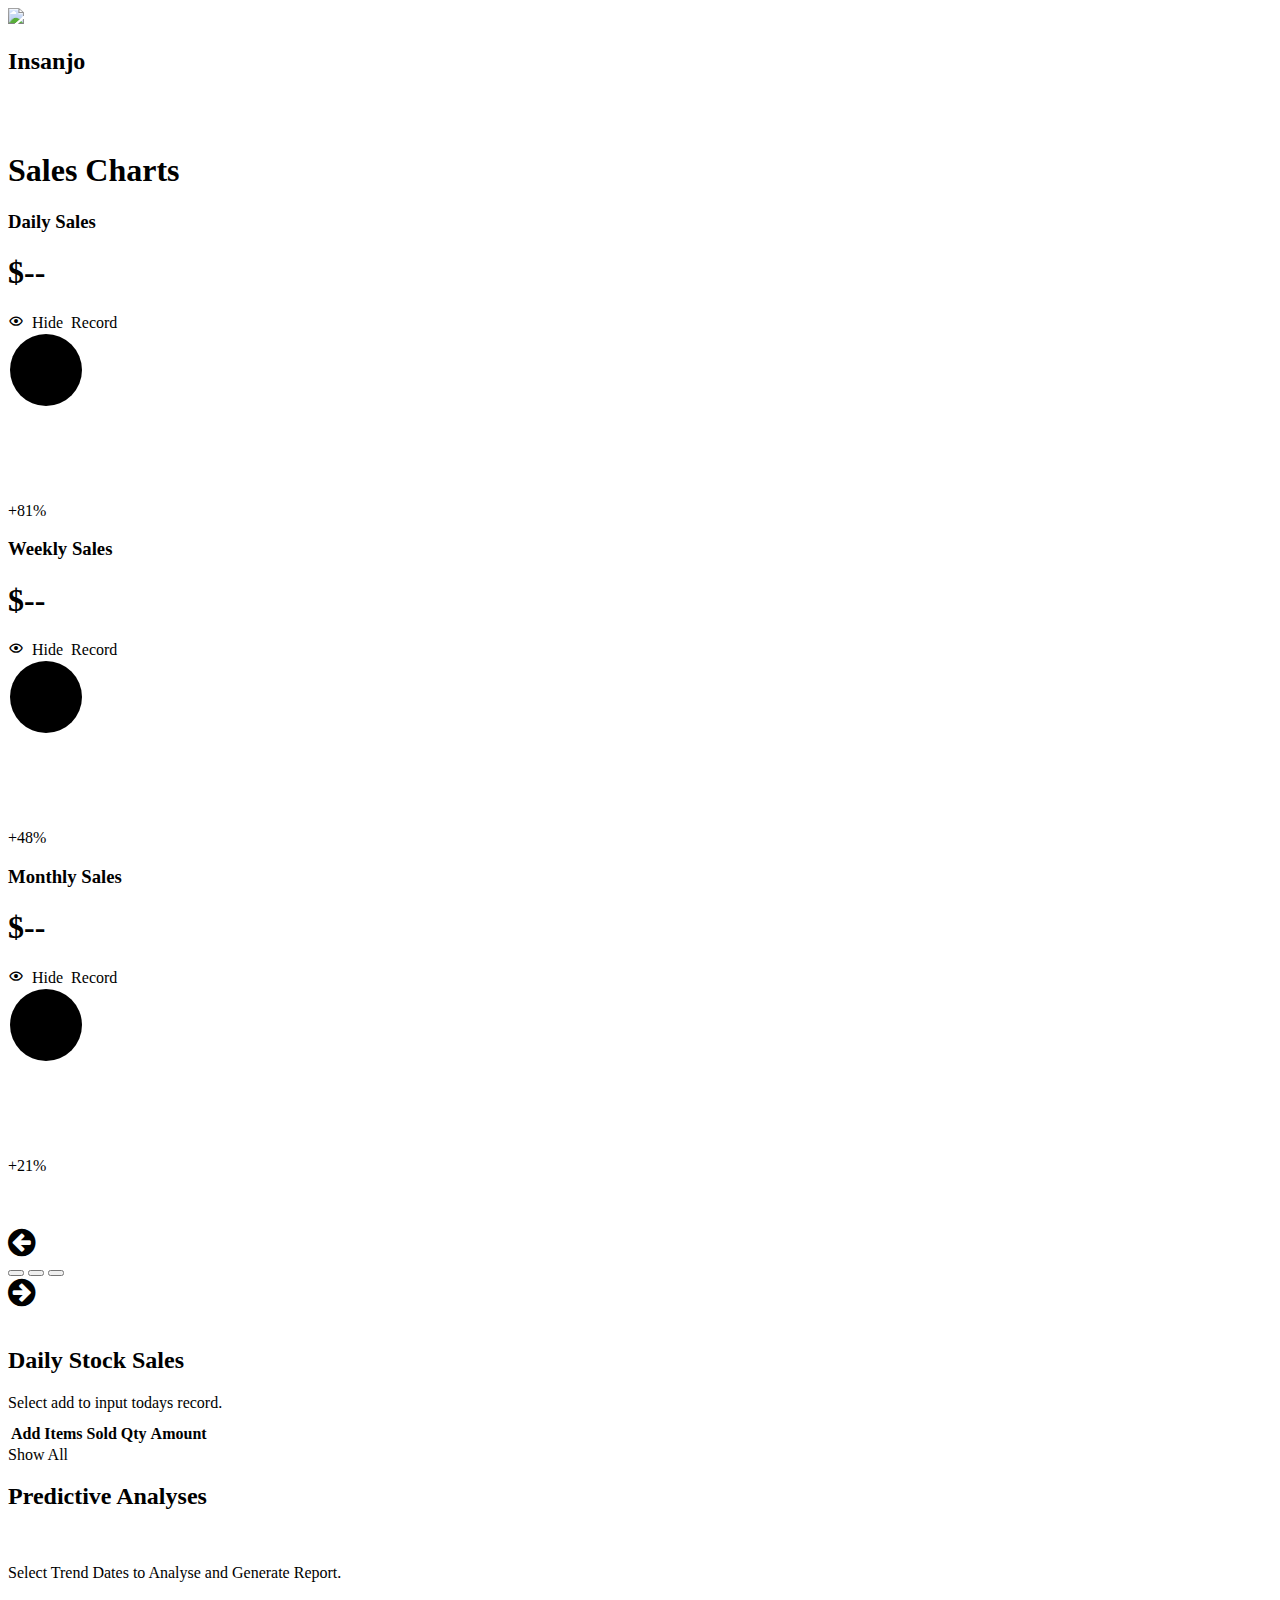
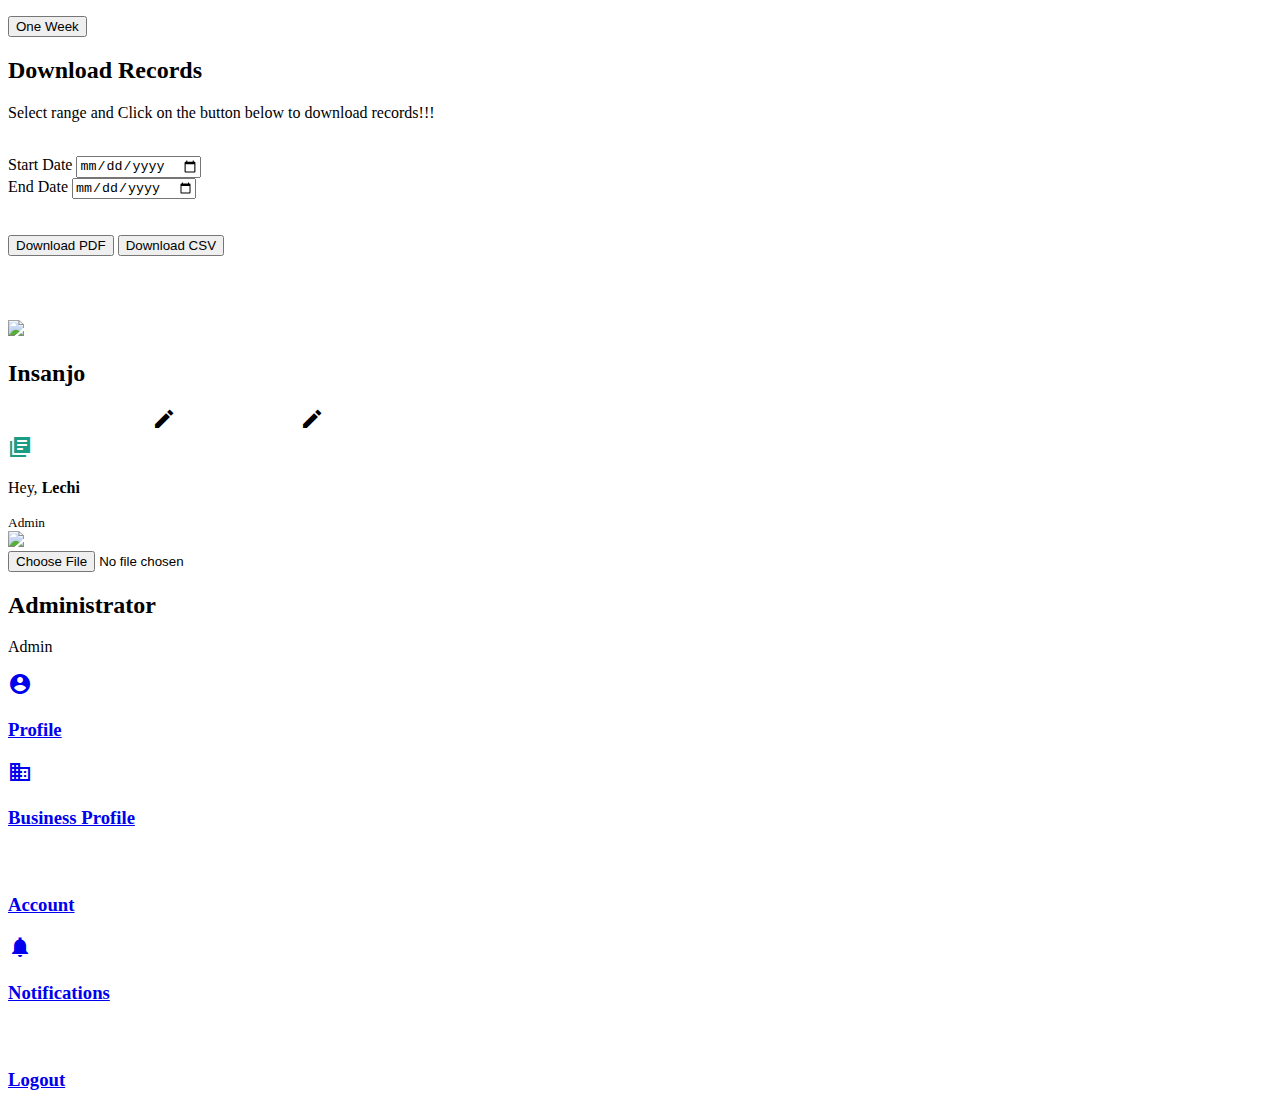
==== index.html @ 4d28a23a "Update index.html" ====
<!DOCTYPE html>
<html lang="en">
<head>
    <meta charset="UTF-8">
    <meta name="viewport" content="width=device-width, initial-scale=1.0">
    <link href="https://fonts.googleapis.com/icon?family=Material+Icons+Sharp" rel="stylesheet">
    <link href='https://unpkg.com/boxicons@2.0.7/css/boxicons.min.css' rel='stylesheet'>
    <link rel="stylesheet" href="https://cdnjs.cloudflare.com/ajax/libs/font-awesome/4.3.0/css/font-awesome.css" type="text/css">
    <script src="https://cdn.jsdelivr.net/npm/hammerjs@2.0.8/hammer.min.js"></script>
    <link rel="stylesheet" href="design.css">
    <link rel="icon" href="images/favicon.png" type="image/png">
    <title>Insanjo</title>
</head>
<body>
    <noscript>
        <p>This website requires JavaScript. Please enable JavaScript in your browser.</p>
    </noscript>
    <div class="container">
        <!-- Sidebar Section -->
        <div class="left-side">
            <div class="corner">
                <a onclick="goHome(); return false">
                    <div class="logo">
                        <img src="images/logoBox.png">
                        <h2>In<b><span class="color2">sanjo</span></b></h2>
                    </div>
                </a>
            </div>
            <script>
                function goHome(){
                    window.location.href = "index.html";
                }
            </script>
        </div>

        <div class="center">
            <br><br>
            <h1>Sales Charts</h1>
            <!-- Analyses -->
            <div class="analyses">
                <div class="sales">
                    <div class="status">
                        <div class="about">
                            <h3>Daily Sales</h3>
                            <h1 class="balance" id="balance"></h1>
                            <i class="bx bx-show" onclick="toggleBalance()"></i>
                        </div>
                        <div class="semiCircle">
                            <svg>
                                <circle cx="38" cy="38" r="36"></circle>
                            </svg>
                            <div class="percentage">
                                <p>+81%</p>
                            </div>
                        </div>
                    </div>
                </div>
                <div class="visits">
                    <div class="status">
                        <div class="about">
                            <h3>Weekly Sales</h3>
                            <h1 class="balance" id="balance"></h1>
                            <i class="bx bx-show" onclick="toggleBalance()"></i>
                        </div>
                        <div class="semiCircle">
                            <svg>
                                <circle cx="38" cy="38" r="36"></circle>
                            </svg>
                            <div class="percentage">
                                <p>+48%</p>
                            </div>
                        </div>
                    </div>
                </div>
                <div class="searches">
                    <div class="status">
                        <div class="about">
                            <h3>Monthly Sales</h3>
                            <h1 class="balance" id="balance"></h1>
                            <i class="bx bx-show" onclick="toggleBalance()"></i>
                        </div>
                        <div class="semiCircle">
                            <svg>
                                <circle cx="38" cy="38" r="36"></circle>
                            </svg>
                            <div class="percentage">
                                <p>+21%</p>
                            </div>
                        </div>
                    </div>
                </div>
            </div>
            <script>
                var currencySymbol = "$";
                var originalBalance = "--";
                var hiddenBalance = "*****";
                var isBalanceHidden = localStorage.getItem('isBalanceHidden') === 'true';

                var balanceText = isBalanceHidden ? hiddenBalance : originalBalance;
                var iconText = isBalanceHidden ? " Show Record" : " Hide Record";

                var balanceElements = document.getElementsByClassName("balance");
                var iconElements = document.getElementsByClassName("bx");

                for (var i = 0; i < balanceElements.length; i++) {
                    balanceElements[i].textContent = currencySymbol + balanceText;
                    iconElements[i].textContent = iconText;
                }

                function toggleBalance() {
                    for (var i = 0; i < balanceElements.length; i++) {
                        if (isBalanceHidden) {
                            balanceElements[i].textContent = currencySymbol + originalBalance;
                            iconElements[i].textContent = " Hide Record";
                        } else {
                            balanceElements[i].textContent = currencySymbol + hiddenBalance;
                            iconElements[i].textContent = " Show Record";
                        }
                    }
                    isBalanceHidden = !isBalanceHidden;
                    localStorage.setItem('isBalanceHidden', isBalanceHidden);
                }
                if (isBalanceHidden) {
                    toggleBalance();
                }
            </script>
            <br><br>
            <div class="allSwipe">
                <div class="swipeTab">
                    <label class="arrowLeft-Right" for="Tab3" onclick="goLeft()"><i class="fa fa-arrow-circle-left fa-2x" aria-hidden="true"></i></label>
                </div>
                <div class="swipeTab">
                    <button class="tablinks" onclick="openTab(event, 'Tab1')"></button>
                    <button class="tablinks" name="Tab2" onclick="openTab(event, 'Tab2')" id="defaultOpen"></button>
                    <button class="tablinks" onclick="openTab(event, 'Tab3')"></button>
                </div>
                <div class="swipeTab">
                    <label class="arrowLeft-Right" for="Tab3" onclick="goRight()"><i class="fa fa-arrow-circle-right fa-2x" aria-hidden="true"></i></label>
                </div>
            </div>
            <br>
            <div class="swipe-container">
            <!-- Daily Sales Table -->
            <div style="cursor: pointer;" class="salesRecord tabcontent hidden" id="Tab2">
                <h2>Daily Stock Sales</h2>
                <p style="margin-bottom: 10px;">Select add to input todays record.</p>
                <table>
                    <thead>
                        <tr>
                            <th onclick="addItems(); return false">
                                <a class="icon-link">
                                    <span style="cursor: pointer;">Add</span>
                                </a>
                            </th>
                            <!-- <th data-label="Column 1">Date</th> -->
                            <th>Items Sold</th>
                            <th>Qty</th>
                            <th>Amount</th>
                            <!-- <th>Status</th> -->
                        </tr>
                    </thead>
                    <tbody class="tbod"></tbody>
                </table>
                <a onclick="showMore();" class="showmore"style="cursor: pointer;">Show All</a>
            </div>
            <script>
                function addItems(){
                    window.location.href = 'preForm.html';
                }
            </script>
            <!-- End of Daily Sales -->
            <!-- Predictive Table -->
            <div style="cursor: pointer;" class="salesRecord tabcontent hidden" id="Tab1">
                <h2>Predictive Analyses</h2>
                <div class="form2">
                <br>
                <p class="predicting">Select Trend Dates to Analyse and Generate Report.</p>
                <br>
                    <div class="oneButton">
                        <input type="submit" class="oneWeek" value="One Week" onclick="oneWeek();">
                    </div>
                </div>
            </div>

            <!-- End of Predictive Table -->
            <!-- Download Sales Record -->
            <div style="cursor: pointer; margin-bottom: 4rem;" class="salesRecord tabcontent hidden" id="Tab3">
                <h2>Download Records</h2>
                <p>Select range and Click on the button below to download records!!!</p>
                <br>
                <form class="downloadForm downloads" action="GET">
                    <div class="downloadInput">
                        <div class="input-place">
                            <label for="rangeDate1" class="input-place_date">Start Date</label>
                            <input type="date" id="rangeDate1" name="rangeDate1" class="input" required>
                        </div>
                        <div class="input-place">
                            <label for="rangeDate2" class="input-place_date">End Date</label>
                            <input type="date" id="rangeDate2" name="rangeDate2" class="input" required>
                        </div>
                    </div>
                    <br><br>
                    <div class="twoButtons">
                        <input type="submit" class="pdf" value="Download PDF" onclick="pdfForm();">
                        <input type="submit" class="csv" value="Download CSV" onclick="csvForm();">
                    </div>
                </form>
            </div>
            <!-- End of Download Sales Record -->
            </div>
        </div>

        <!-- Right Section -->
        <div class="right-side">
            <div class="nav">
                <div class="right-corner">
                    <a onclick="goHome(); return false">
                        <div class="logo">
                            <img src="images/logoBox.png">
                            <h2>In<b><span class="color2">sanjo</span></b></h2>
                        </div>
                    </a>
                </div>
                <div class="dark-mode">
                    <span class="material-icons-sharp active">light_mode</span>
                    <span class="material-icons-sharp">dark_mode</span>
                </div>
                <div class="inventory" onclick="openInventory(); return false">
                    <span class="material-icons-sharp" style="color: #1B9C85;">library_books</span>
                </div>
                <script>
                    function openInventory(){
                        window.location.href = 'inventory.html';
                    }
                </script>
                <div class="profile">
                    <div class="about">
                        <p>Hey, <b>Lechi</b></p>
                        <small class="admin">Admin</small>
                    </div>
                    <div class="displayPic usersDetails">
                        <img src="images/blank-person-icon-9.jpg">
                    </div>
                </div>
            </div>
            
            <div class="details usersDetails">
                <div class="user-profile">
                    <div class="profile_image photo">
                        <input type="file" class="image_file" id="uploadInput" onchange="updateImage()">
                    </div>
                    <div class="profile_names" style="margin-top: 10px;">
                        <h2>Administrator</h2>
                        <p>Admin</p>
                    </div>
                </div>
                <div class="sidebar">
                    <a href="#" onclick="openProfile(); return false">
                        <span class="material-icons-sharp">
                            account_circle</span>
                        <h3>Profile</h3>
                    </a>
                    <a href="#" class="" onclick="openProfile()">
                        <span class="material-icons-sharp">business</span>
                        <h3>Business Profile</h3>
                    </a>
                    <a href="#account" onclick="openProfile();">
                        <span class="material-icons-sharp">manage_accounts</span>
                        <h3>Account</h3>
                    </a>
                    <a href="#" onclick="openProfile(); return false">
                        <span class="material-icons-sharp">notifications</span>
                        <h3>Notifications</h3>
                    </a>
                    <a href="#">
                        <span class="material-icons-sharp">logout</span>
                        <h3>Logout</h3>
                    </a>
                    <script>
                        function openProfile(){
                            window.location.href = 'profile.html';
                        }
                        function goHome(){
                            window.location.href = "index.html";
                        }

                        // JAVASCRIPT FOR PROFILE PHOTO
                        function updateImage() {
                                var input = document.getElementById('uploadInput');
                                var profileImage = document.querySelector('.profile_image');

                                if (input.files && input.files[0]) {
                                    var reader = new FileReader();

                                    reader.onload = function (e) {
                                        profileImage.style.backgroundImage = 'url(' + e.target.result + ')';
                                    };

                                    reader.readAsDataURL(input.files[0]);
                                }
                            }
                    </script>
                </div>
            </div>
            <!-- End of Nav -->
        </div>
    
        <script>
            document.addEventListener('DOMContentLoaded', function () {
                const displayPic = document.querySelector('.displayPic.usersDetails');
                const details = document.querySelector('.details');
    
                displayPic.addEventListener('click', function (event) {
                    details.classList.toggle('active');
                    event.stopPropagation(); // Prevents the click event from propagating to document
                });
    
                // Close details when clicking outside of it
                document.addEventListener('click', function (event) {
                    if (!details.contains(event.target) && !displayPic.contains(event.target)) {
                        details.classList.remove('active');
                    }
                });
            });
        </script>
        </script>
        <script src="script.js"></script>
        <script src="slide.js"></script>
        <script src="dlMood.js"></script>
       <!-- <div class="footer">
            <div class="foot">
                <nav class="footer-nav"> © 2024 Copyright: Lechi-Tech</a></nav>
                <a href="#" class="footer-link"><img src="images/Lechi Logo.png" alt="logoImage"></a>
            </div> -->
        </div>
    </div>
</body>
</html>
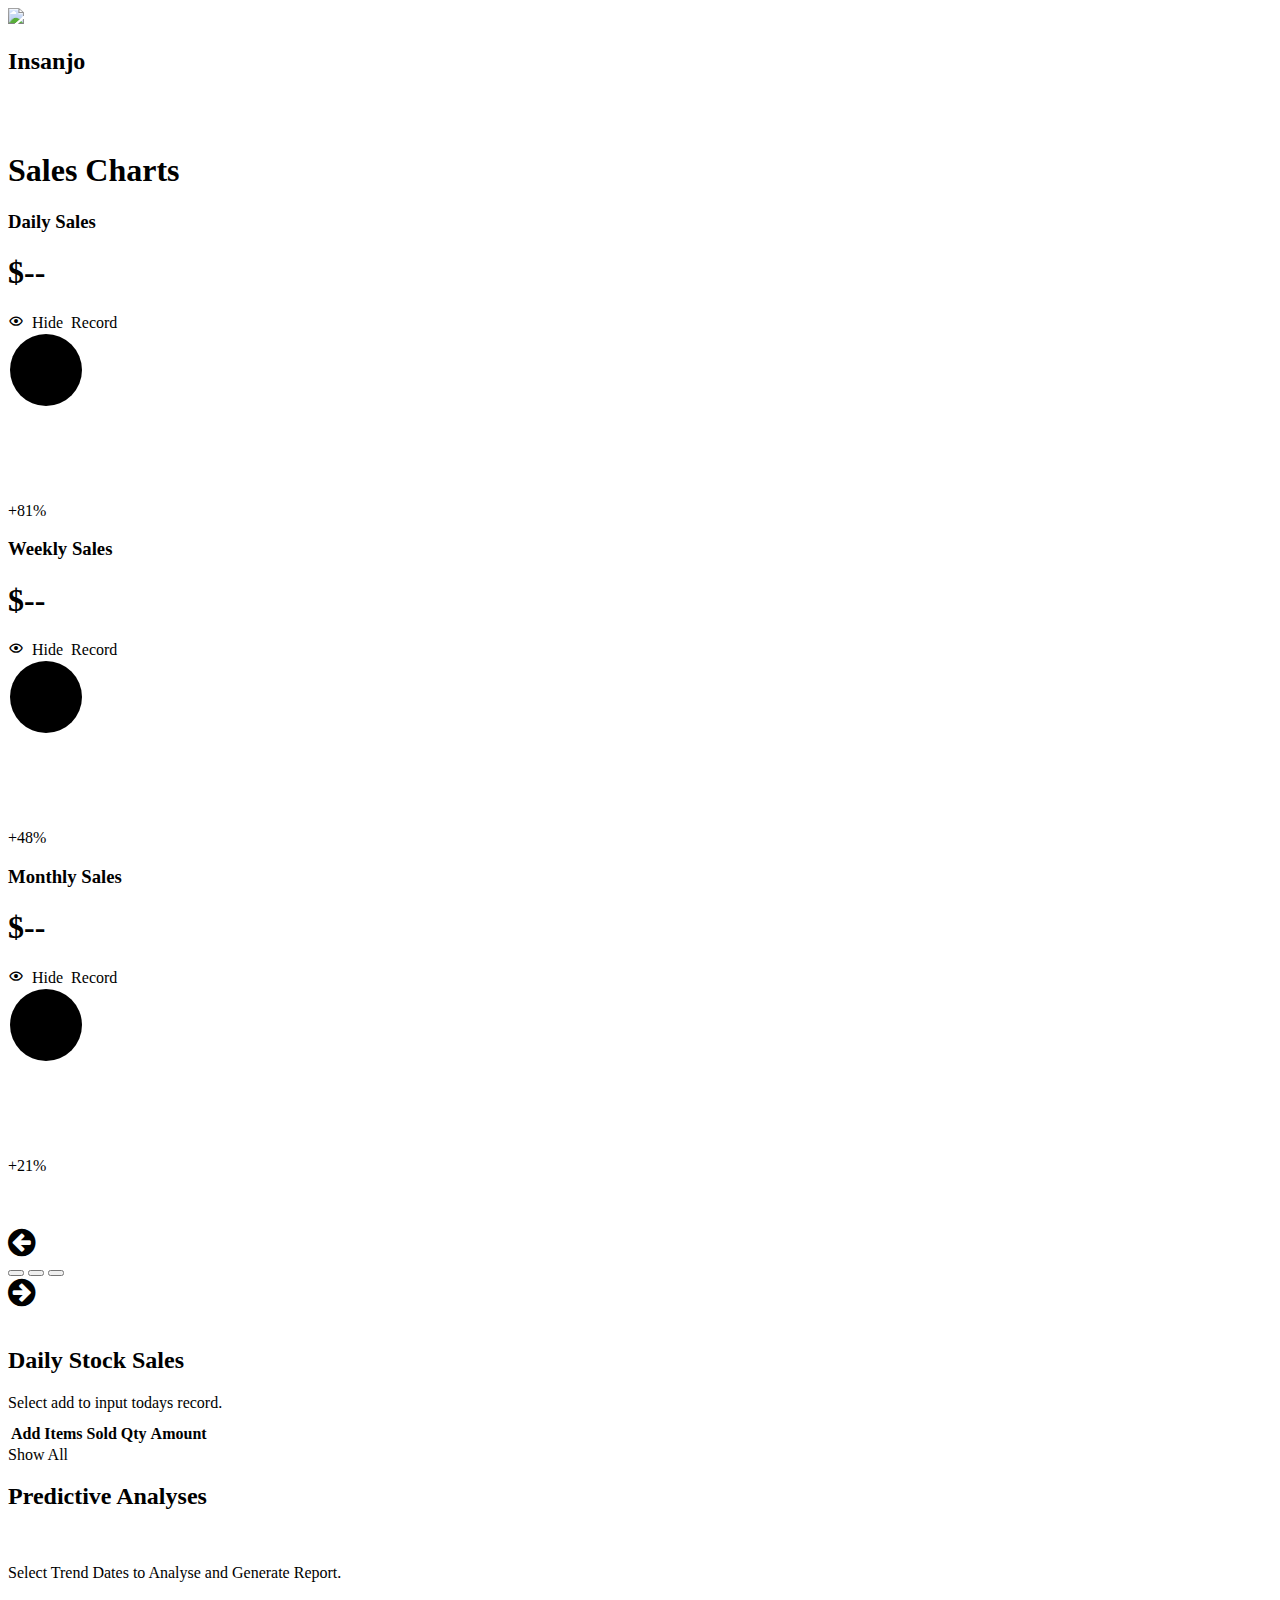
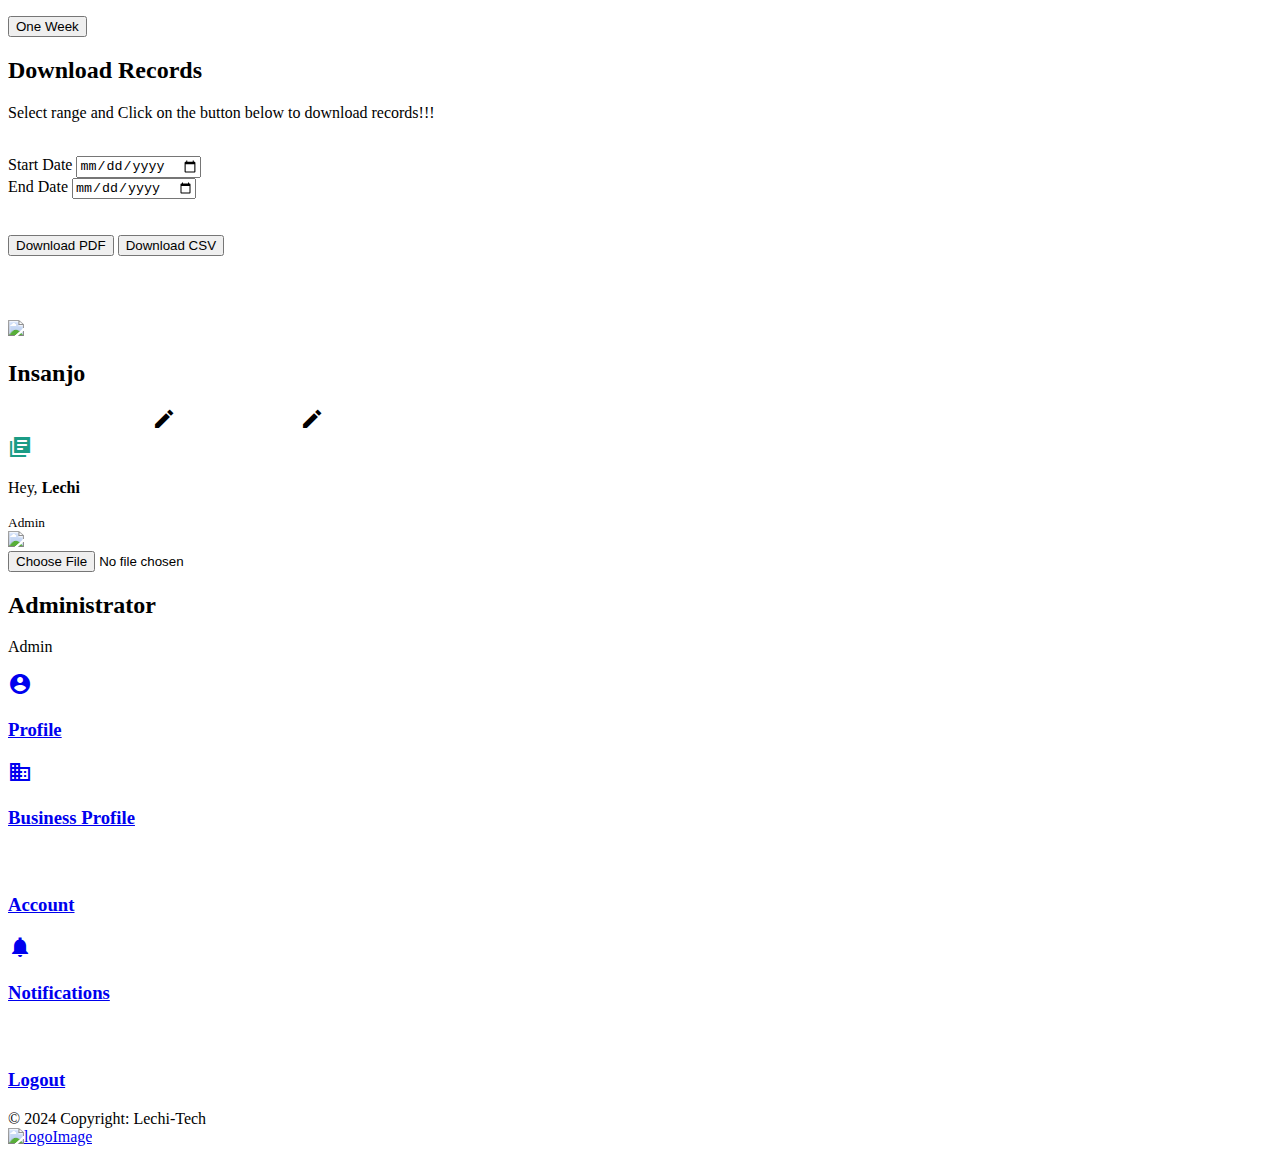
==== commit 1022469e: "Update index.html" ====
--- a/index.html
+++ b/index.html
@@ -327,11 +327,11 @@
         <script src="script.js"></script>
         <script src="slide.js"></script>
         <script src="dlMood.js"></script>
-       <!-- <div class="footer">
+        <div class="footer">
             <div class="foot">
                 <nav class="footer-nav"> © 2024 Copyright: Lechi-Tech</a></nav>
                 <a href="#" class="footer-link"><img src="images/Lechi Logo.png" alt="logoImage"></a>
-            </div> -->
+            </div>
         </div>
     </div>
 </body>
